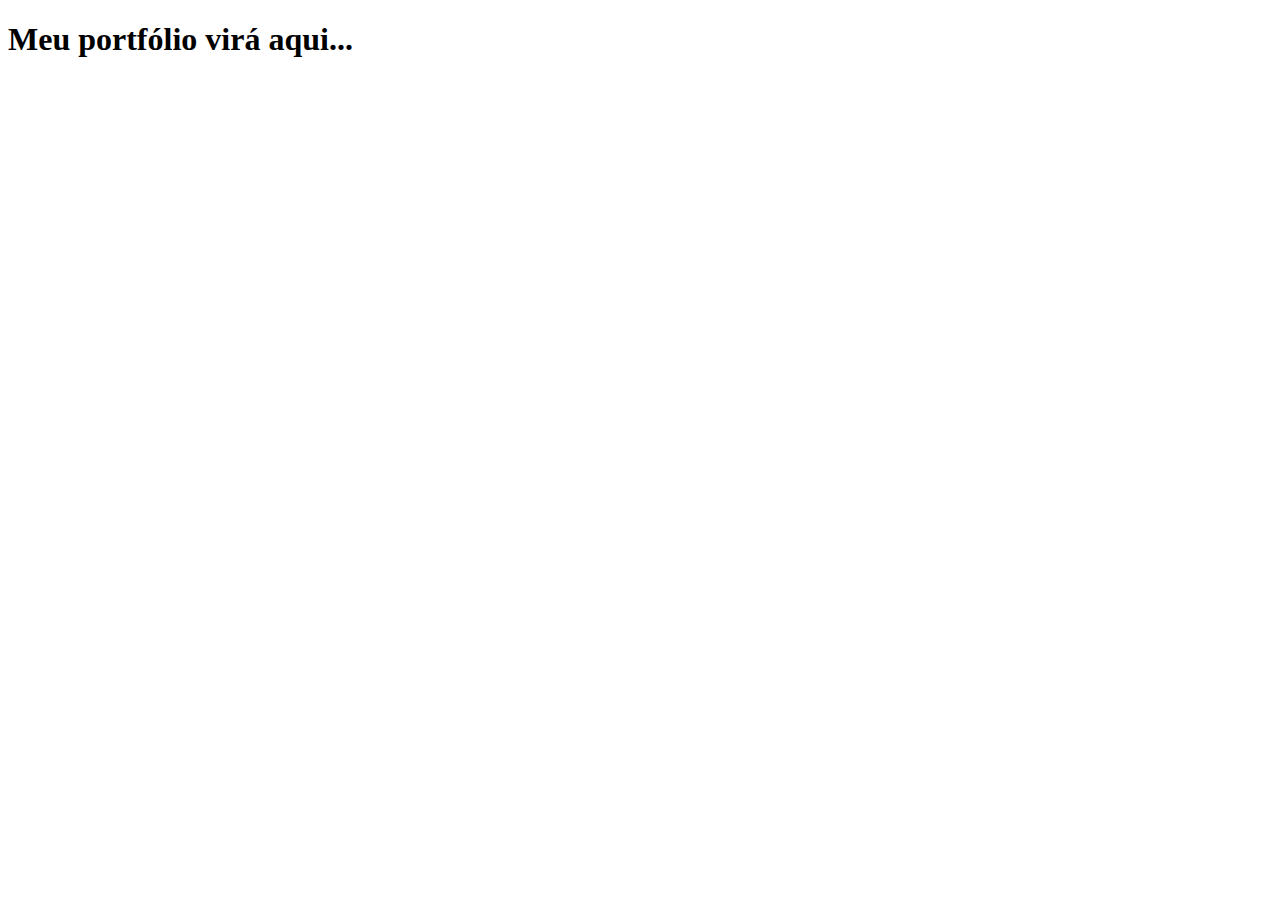
==== index.html @ ef51ff01 "first commit" ====
<!DOCTYPE html>
<html lang="en">
  <head>
    <meta charset="UTF-8" />
    <meta name="viewport" content="width=device-width, initial-scale=1.0" />
    <title>Sérgio Leitão</title>
  </head>
  <body>
    <h1>Meu portfólio virá aqui...</h1>
  </body>
</html>
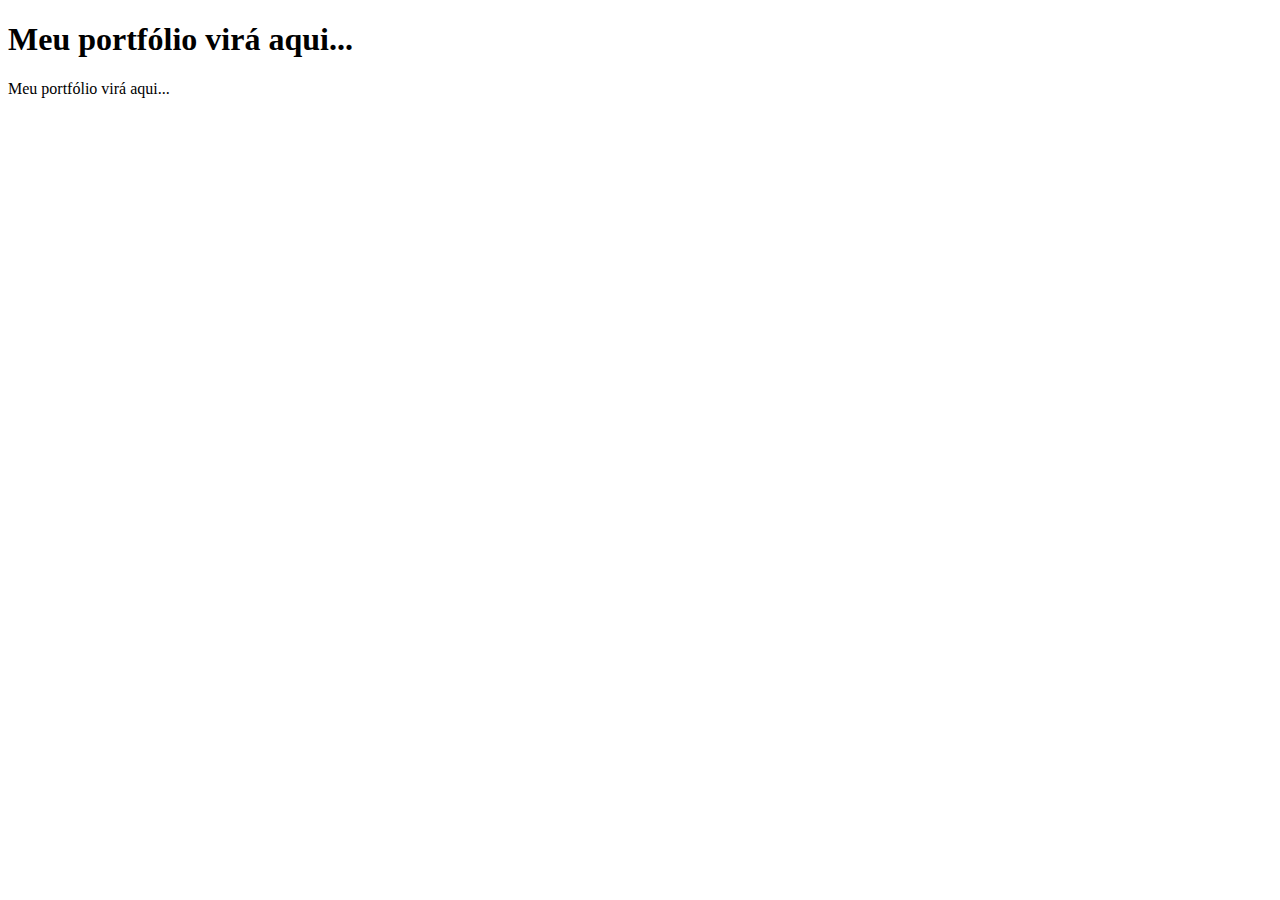
==== commit 21773f28: "creating github actions file to test folder on the host" ====
--- a/index.html
+++ b/index.html
@@ -7,5 +7,6 @@
   </head>
   <body>
     <h1>Meu portfólio virá aqui...</h1>
+    <p>Meu portfólio virá aqui...</p>
   </body>
 </html>
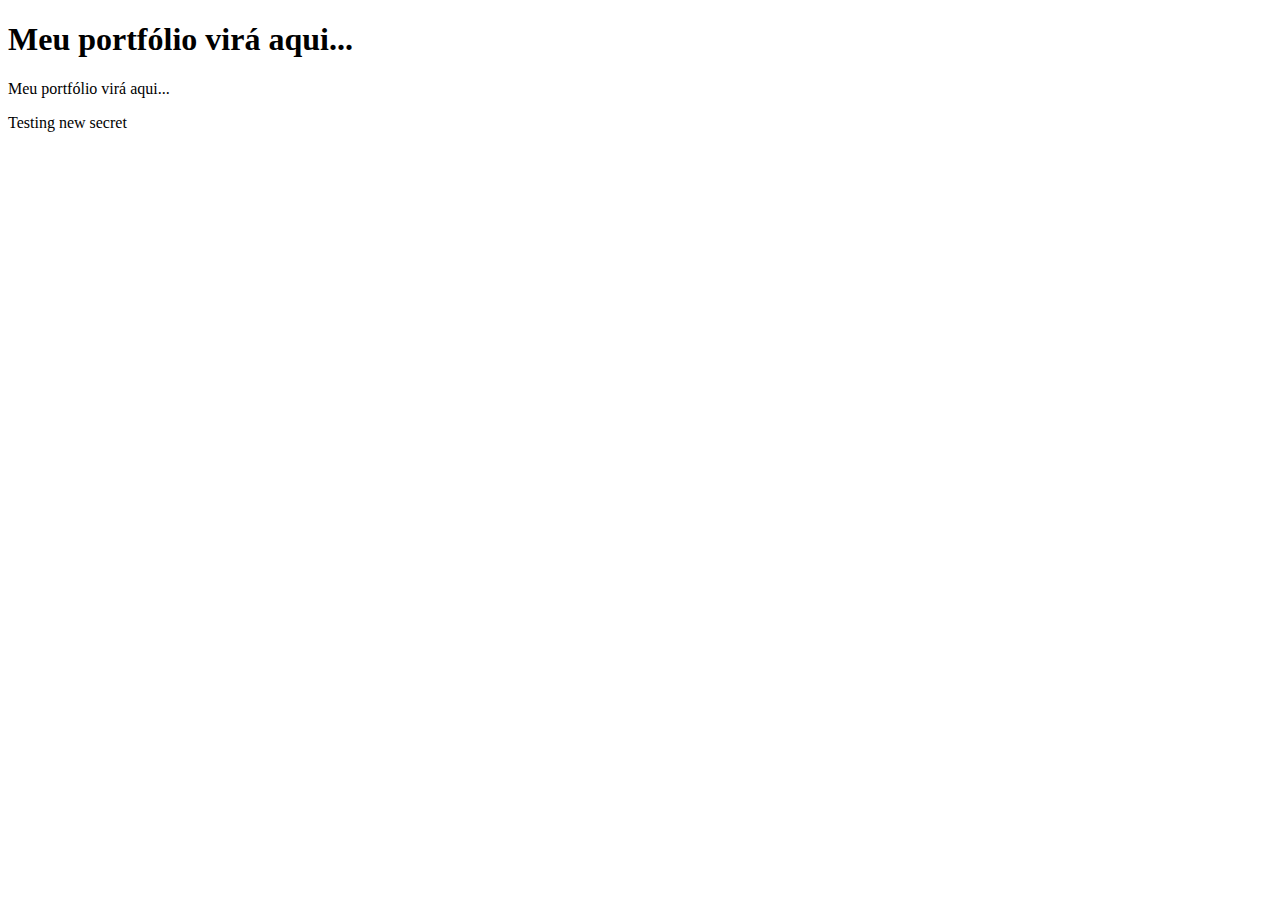
==== commit 063b2371: "add gitignore file and testing new path to dev enviroment" ====
--- a/index.html
+++ b/index.html
@@ -8,5 +8,6 @@
   <body>
     <h1>Meu portfólio virá aqui...</h1>
     <p>Meu portfólio virá aqui...</p>
+    <p>Testing new secret</p>
   </body>
 </html>
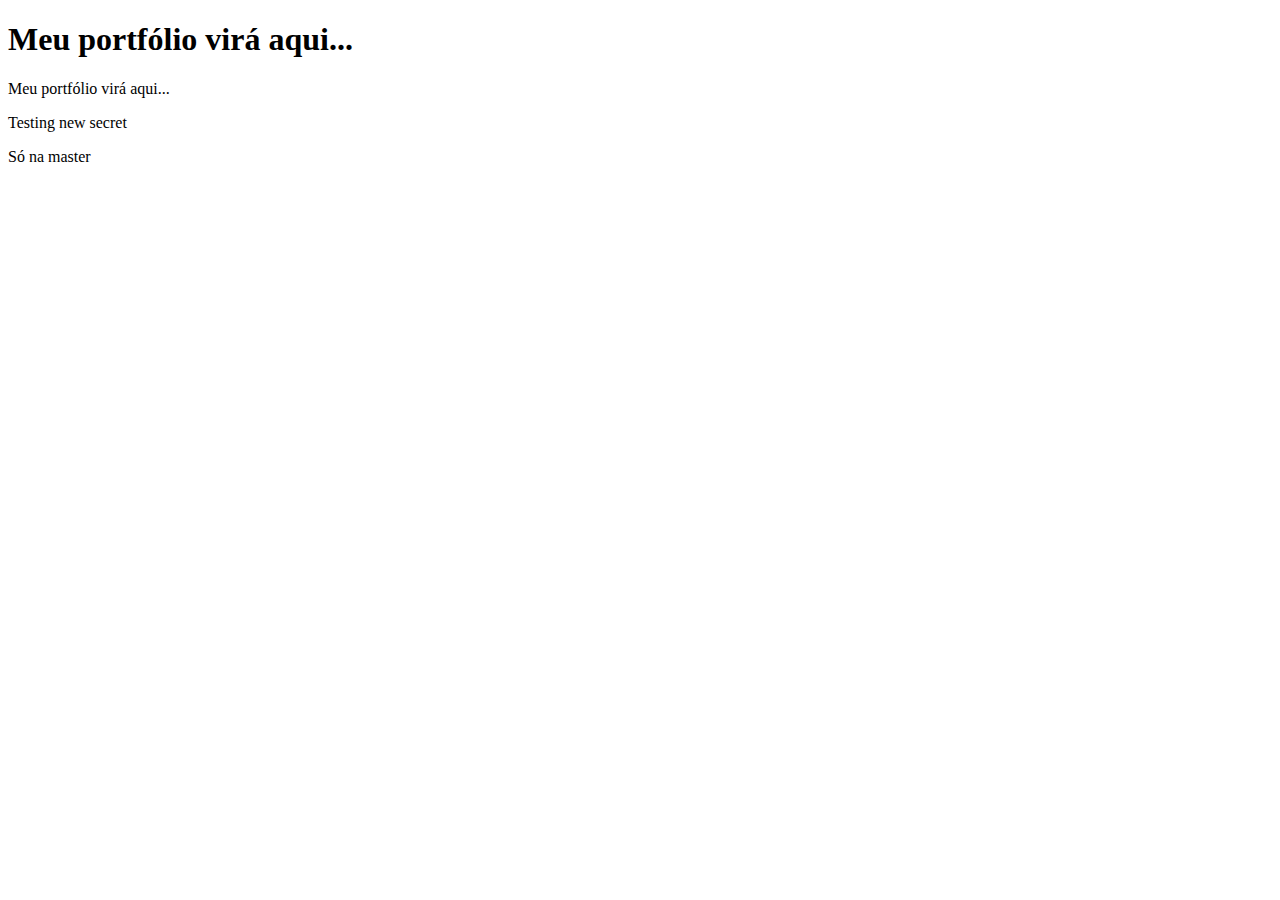
==== commit 9f889414: "testing new action" ====
--- a/index.html
+++ b/index.html
@@ -9,5 +9,6 @@
     <h1>Meu portfólio virá aqui...</h1>
     <p>Meu portfólio virá aqui...</p>
     <p>Testing new secret</p>
+    <p>Só na master</p>
   </body>
 </html>
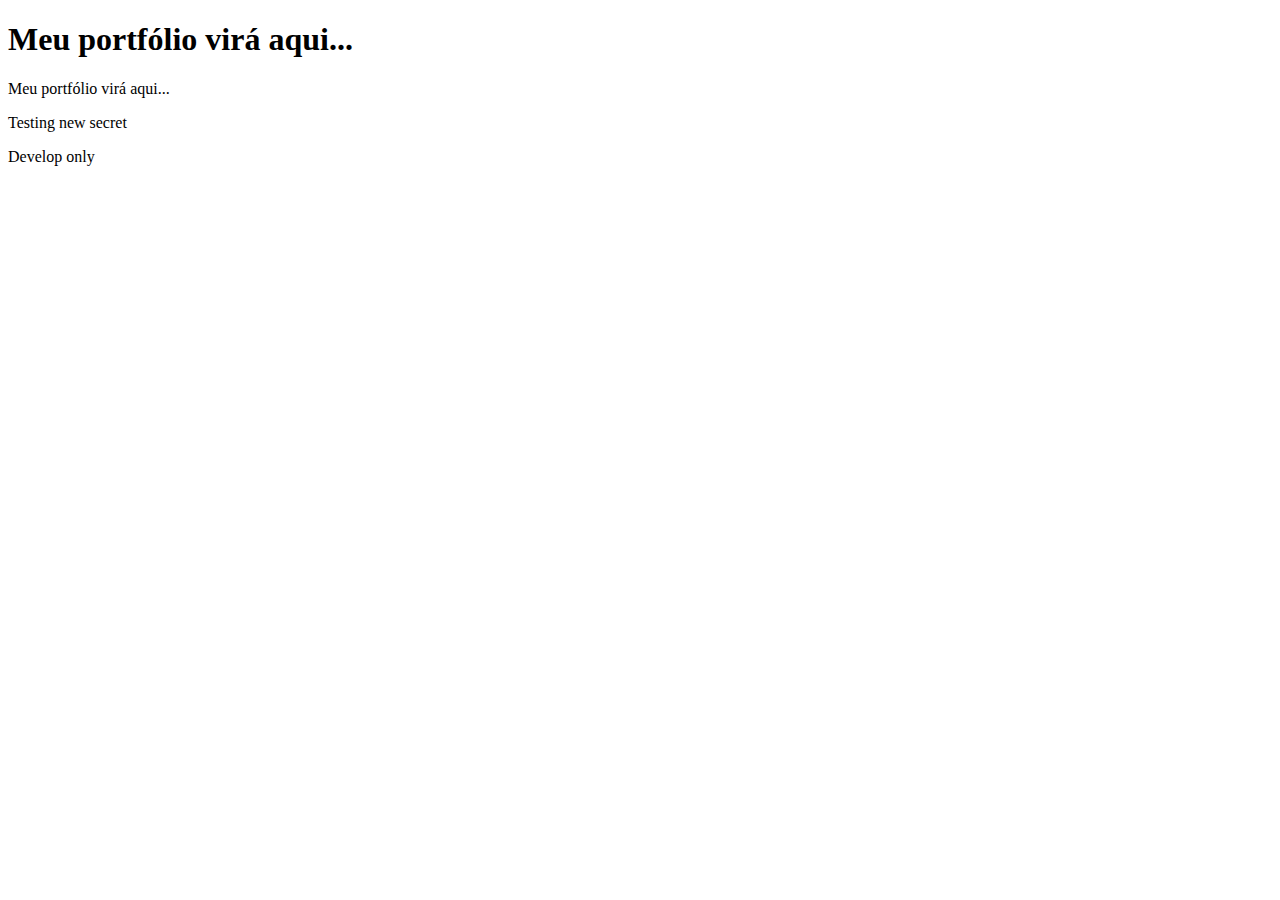
==== commit 3a96c9b8: "testing new path to actions" ====
--- a/index.html
+++ b/index.html
@@ -9,6 +9,6 @@
     <h1>Meu portfólio virá aqui...</h1>
     <p>Meu portfólio virá aqui...</p>
     <p>Testing new secret</p>
-    <p>Só na master</p>
+    <p>Develop only</p>
   </body>
 </html>
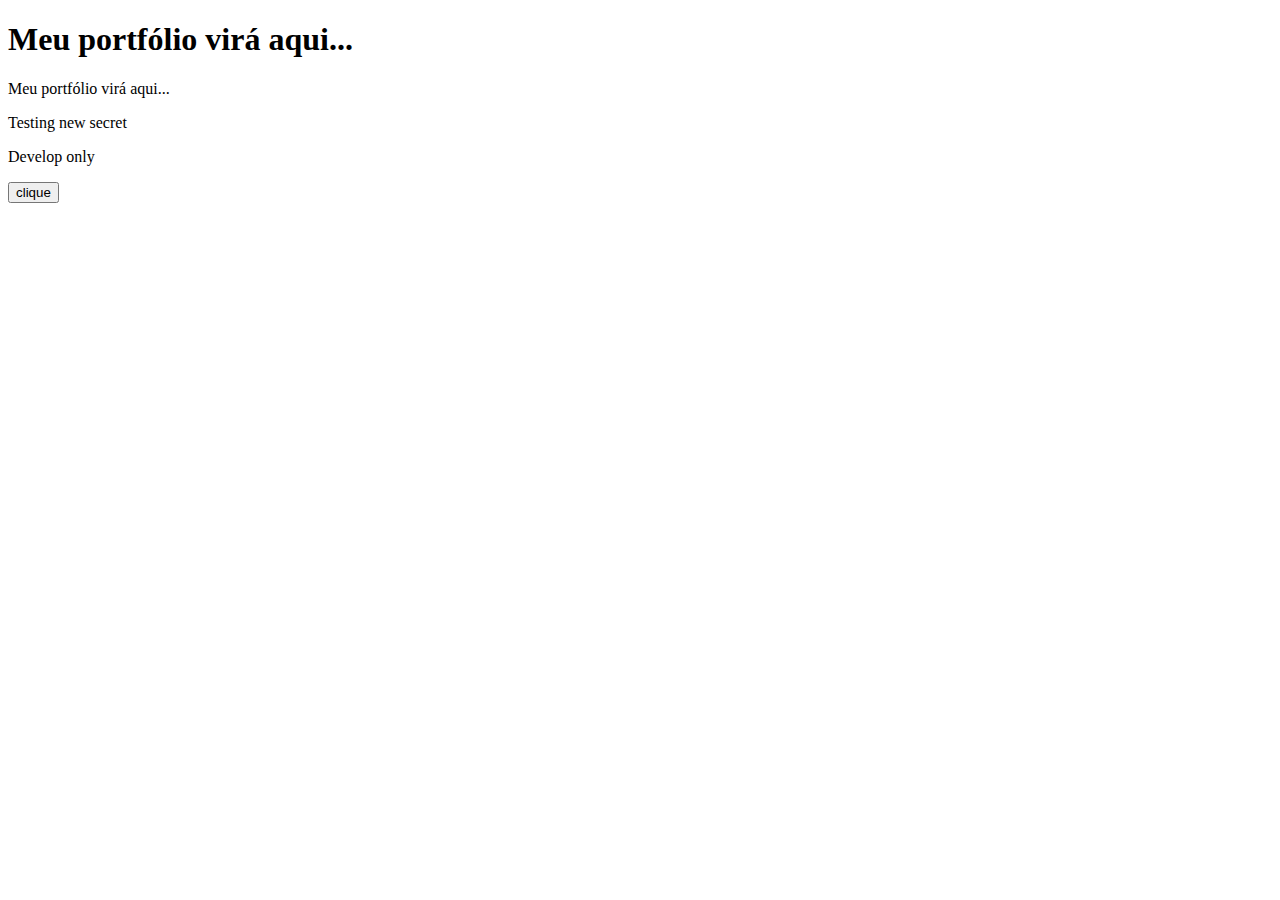
==== commit 8d647ed1: "creating ftp account to dev folder" ====
--- a/index.html
+++ b/index.html
@@ -10,5 +10,7 @@
     <p>Meu portfólio virá aqui...</p>
     <p>Testing new secret</p>
     <p>Develop only</p>
+    <button onclick="teste()">clique</button>
   </body>
+  <script src="/index.js"></script>
 </html>
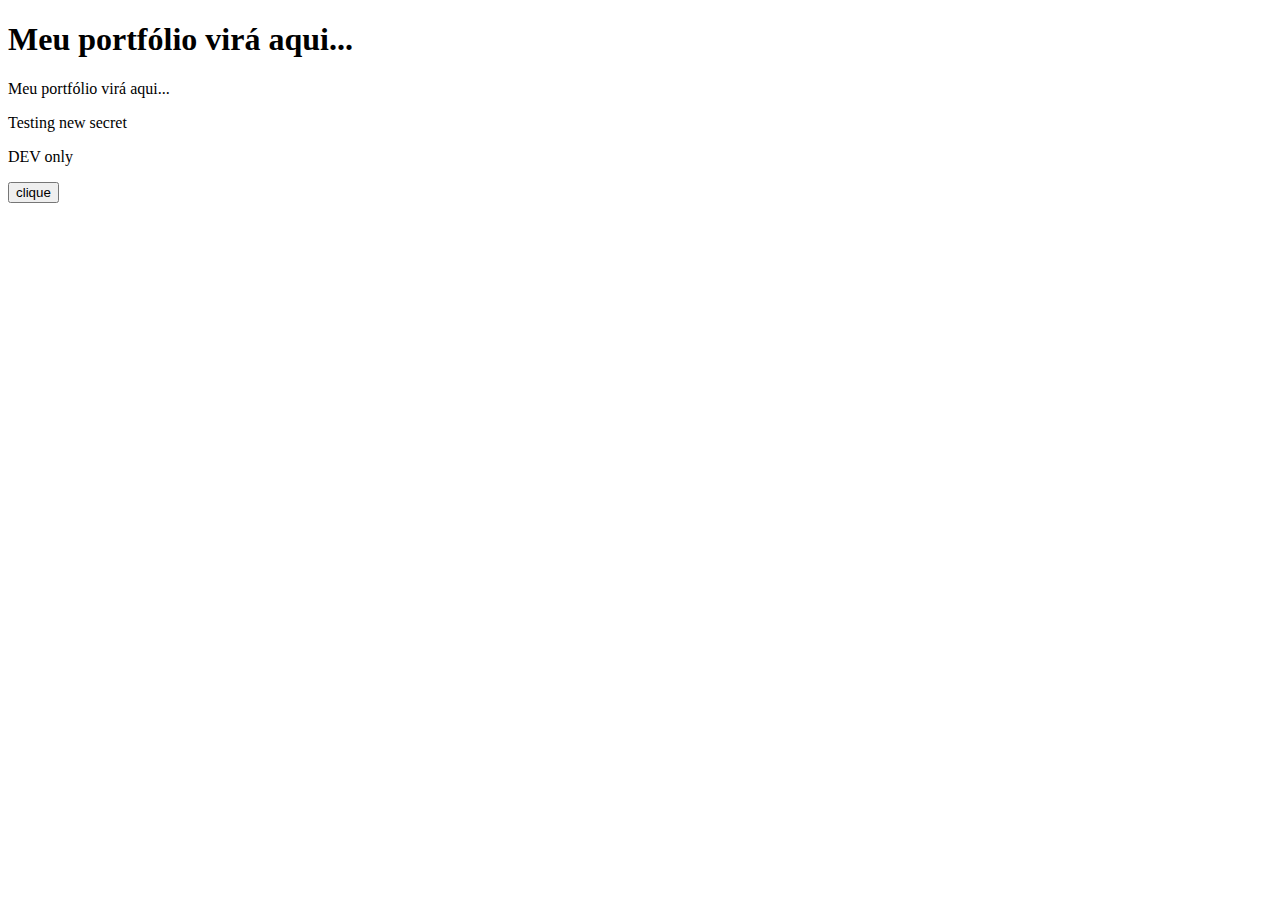
==== commit f57b9523: "index.html change" ====
--- a/index.html
+++ b/index.html
@@ -9,7 +9,7 @@
     <h1>Meu portfólio virá aqui...</h1>
     <p>Meu portfólio virá aqui...</p>
     <p>Testing new secret</p>
-    <p>Develop only</p>
+    <p>DEV only</p>
     <button onclick="teste()">clique</button>
   </body>
   <script src="/index.js"></script>
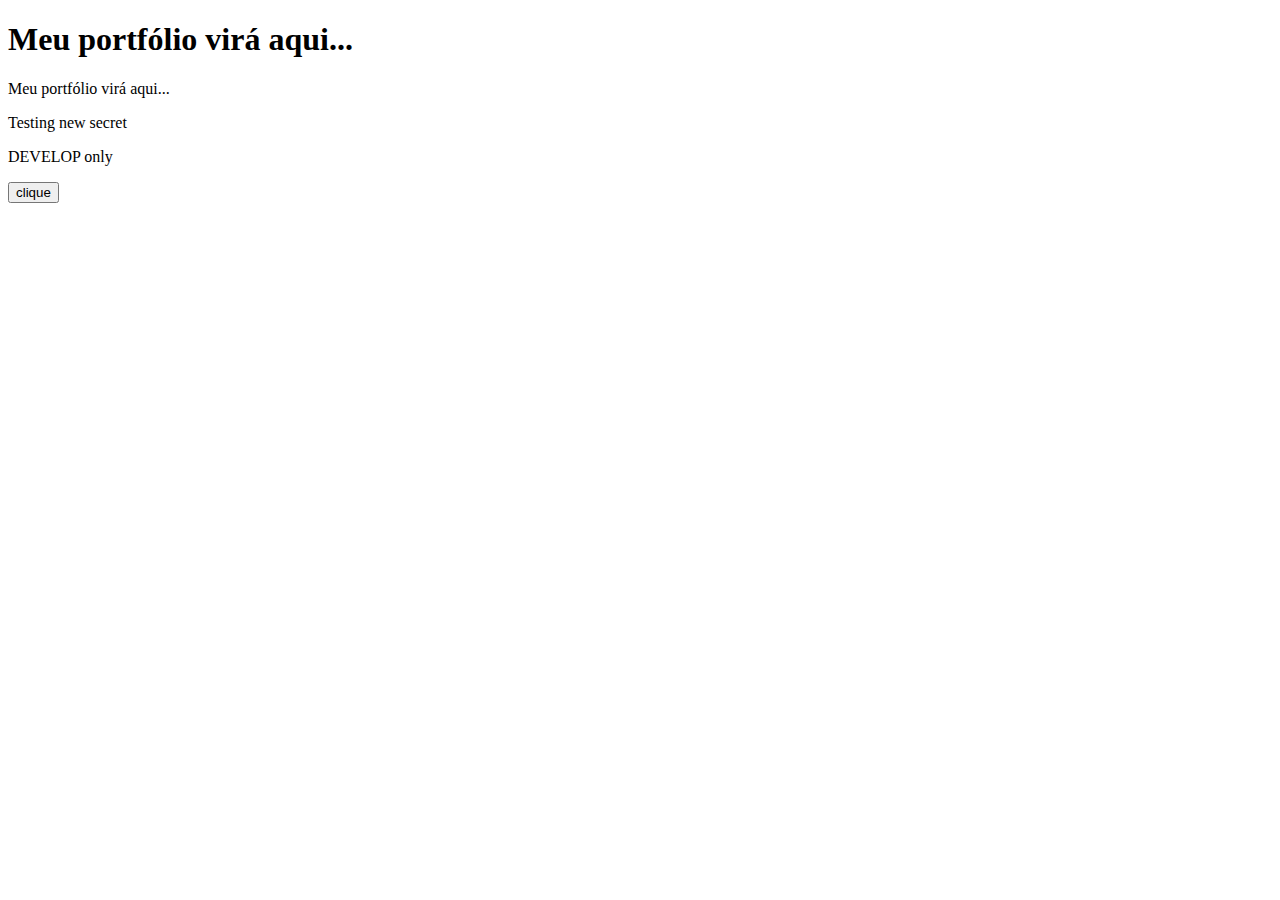
==== commit ae5ac178: "testing all corrections v3" ====
--- a/index.html
+++ b/index.html
@@ -9,7 +9,7 @@
     <h1>Meu portfólio virá aqui...</h1>
     <p>Meu portfólio virá aqui...</p>
     <p>Testing new secret</p>
-    <p>DEV only</p>
+    <p>DEVELOP only</p>
     <button onclick="teste()">clique</button>
   </body>
   <script src="/index.js"></script>
